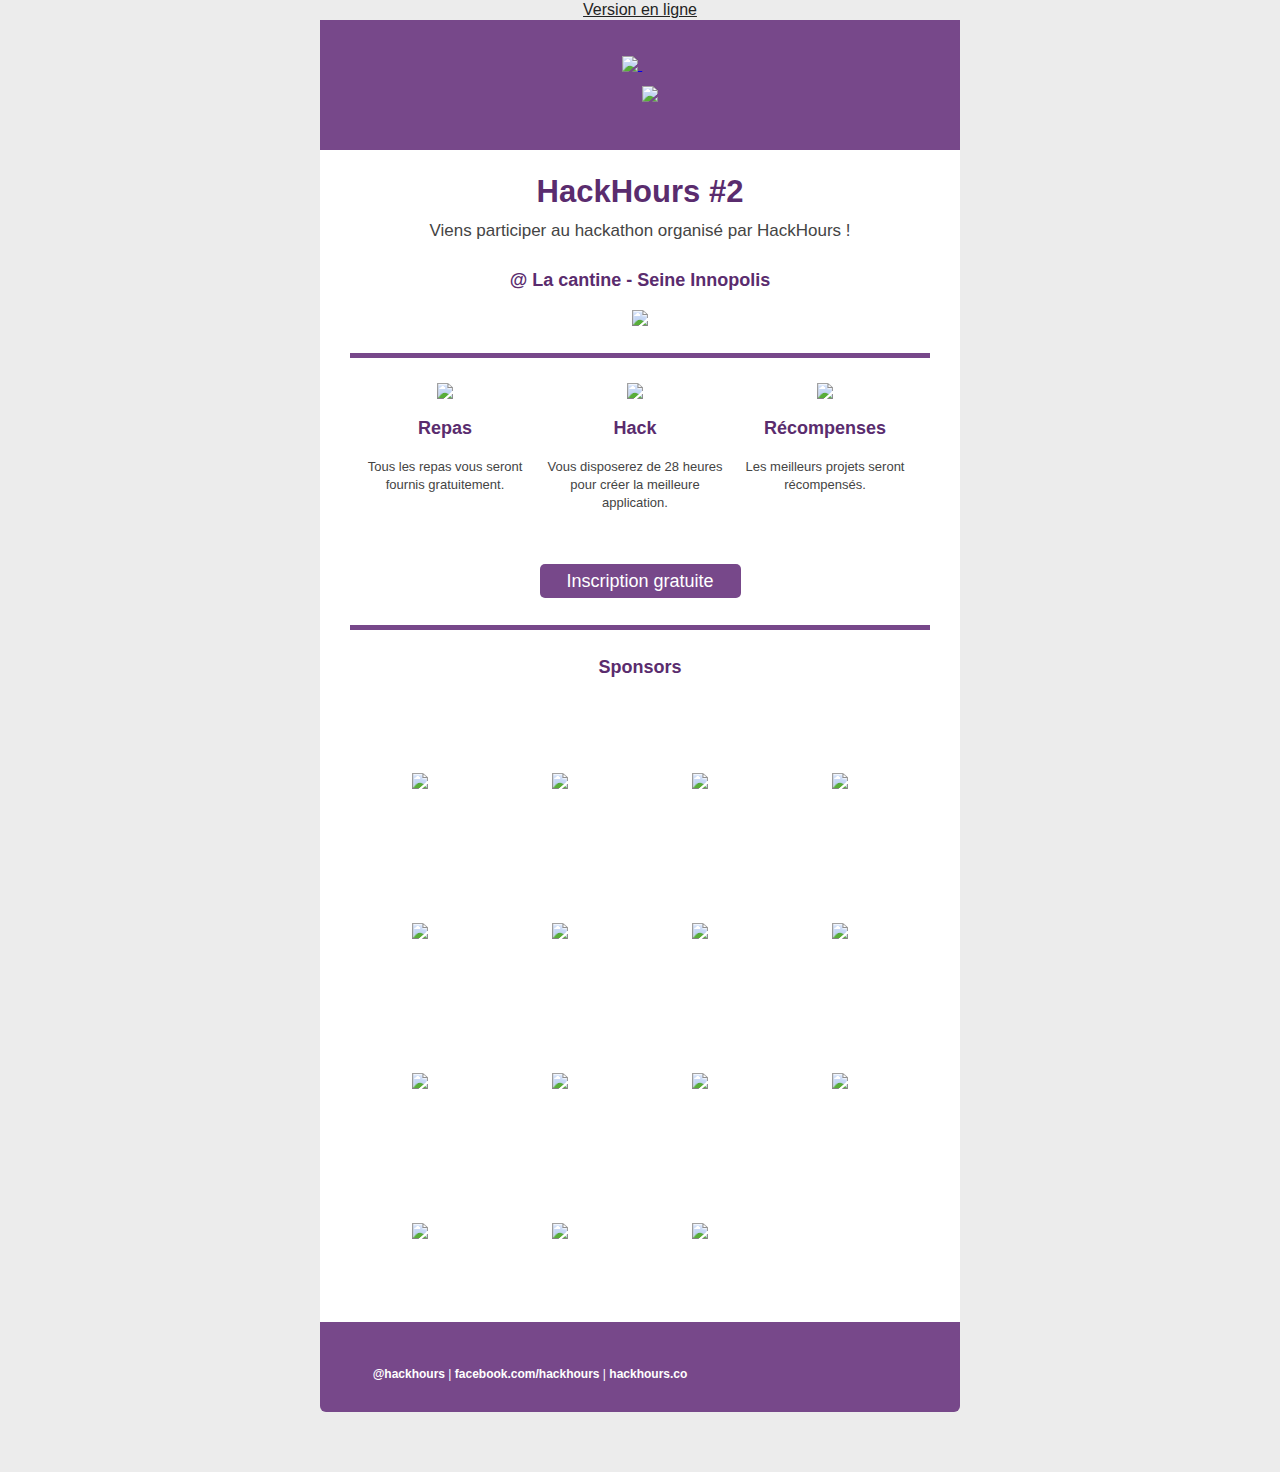
==== mailing-hackhours2.html @ 1ff09f8b "Merge branch 'master' of github.com:hackhours/hackhours.github.io" ====
<!DOCTYPE HTML PUBLIC "-//W3C//DTD XHTML 1.0 Transitional //EN" "http://www.w3.org/TR/xhtml1/DTD/xhtml1-transitional.dtd"><html>
<head><title>HackHours mailing </title><meta content="text/html; charset=utf-8" http-equiv="Content-Type"><meta content="width=320, target-densitydpi=device-dpi" name="viewport">
    <style type="text/css">
            /* Mobile-specific Styles */
        @media only screen and (max-width: 660px) {
            table[class=w0], td[class=w0] { width: 0 !important; }
            table[class=w10], td[class=w10], img[class=w10] { width:10px !important; }
            table[class=w15], td[class=w15], img[class=w15] { width:5px !important; }
            table[class=w30], td[class=w30], img[class=w30] { width:10px !important; }
            table[class=w60], td[class=w60], img[class=w60] { width:10px !important; }
            table[class=w125], td[class=w125], img[class=w125] { width:80px !important; }
            table[class=w130], td[class=w130], img[class=w130] { width:55px !important; }
            table[class=w140], td[class=w140], img[class=w140] { width:90px !important; }
            table[class=w160], td[class=w160], img[class=w160] { width:180px !important; }
            table[class=w170], td[class=w170], img[class=w170] { width:100px !important; }
            table[class=w180], td[class=w180], img[class=w180] { width:80px !important; }
            table[class=w195], td[class=w195], img[class=w195] { width:80px !important; }
            table[class=w220], td[class=w220], img[class=w220] { width:80px !important; }
            table[class=w240], td[class=w240], img[class=w240] { width:180px !important; }
            table[class=w255], td[class=w255], img[class=w255] { width:185px !important; }
            table[class=w275], td[class=w275], img[class=w275] { width:135px !important; }
            table[class=w280], td[class=w280], img[class=w280] { width:135px !important; }
            table[class=w300], td[class=w300], img[class=w300] { width:140px !important; }
            table[class=w325], td[class=w325], img[class=w325] { width:95px !important; }
            table[class=w360], td[class=w360], img[class=w360] { width:140px !important; }
            table[class=w410], td[class=w410], img[class=w410] { width:180px !important; }
            table[class=w470], td[class=w470], img[class=w470] { width:200px !important; }
            table[class=w580], td[class=w580], img[class=w580] { width:280px !important; }
            table[class=w640], td[class=w640], img[class=w640] { width:300px !important; }
            table[class*=hide], td[class*=hide], img[class*=hide], p[class*=hide], span[class*=hide] { display:none !important; }
            table[class=h0], td[class=h0] { height: 0 !important; }
            p[class=footer-content-left] { text-align: center !important; }
            #headline p { font-size: 30px !important; }
            .article-content, #left-sidebar{ -webkit-text-size-adjust: 90% !important; -ms-text-size-adjust: 90% !important; }
            .header-content, .footer-content-left {-webkit-text-size-adjust: 80% !important; -ms-text-size-adjust: 80% !important;}
            img { height: auto; line-height: 100%;}
        }
            /* Client-specific Styles */
        #outlook a { padding: 0; }	/* Force Outlook to provide a "view in browser" button. */
        body { width: 100% !important; }
        .ReadMsgBody { width: 100%; }
        .ExternalClass { width: 100%; display:block !important; } /* Force Hotmail to display emails at full width */
            /* Reset Styles */
            /* Add 100px so mobile switch bar doesn't cover street address. */
        body { background-color: #ececec; margin: 0; padding: 0; }
        img { outline: none; text-decoration: none; display: block;}
        br, strong br, b br, em br, i br { line-height:100%; }
        h1, h2, h3, h4, h5, h6 { line-height: 100% !important; -webkit-font-smoothing: antialiased; }
        h1 a, h2 a, h3 a, h4 a, h5 a, h6 a { color: blue !important; }
        h1 a:active, h2 a:active,  h3 a:active, h4 a:active, h5 a:active, h6 a:active {	color: red !important; }
            /* Preferably not the same color as the normal header link color.  There is limited support for psuedo classes in email clients, this was added just for good measure. */
        h1 a:visited, h2 a:visited,  h3 a:visited, h4 a:visited, h5 a:visited, h6 a:visited { color: purple !important; }
            /* Preferably not the same color as the normal header link color. There is limited support for psuedo classes in email clients, this was added just for good measure. */
        table td, table tr { border-collapse: collapse; }
        .yshortcuts, .yshortcuts a, .yshortcuts a:link,.yshortcuts a:visited, .yshortcuts a:hover, .yshortcuts a span {
            color: black; text-decoration: none !important; border-bottom: none !important; background: none !important;
        }	/* Body text color for the New Yahoo.  This example sets the font of Yahoo's Shortcuts to black. */
            /* This most probably won't work in all email clients. Don't include code blocks in email. */
        code {
            white-space: normal;
            word-break: break-all;
        }
        #background-table { background-color: #ececec; }
            /* Webkit Elements */
        #top-bar { border-radius:6px 6px 0px 0px; -moz-border-radius: 6px 6px 0px 0px; -webkit-border-radius:6px 6px 0px 0px; -webkit-font-smoothing: antialiased; background-color: #77488A; color: #5A2C6E; }
        #top-bar a { font-weight: bold; color: #5A2C6E; text-decoration: none;}
        #footer { border-radius:0px 0px 6px 6px; -moz-border-radius: 0px 0px 6px 6px; -webkit-border-radius:0px 0px 6px 6px; -webkit-font-smoothing: antialiased; }
            /* Fonts and Content */
        body, td { font-family: 'Helvetica Neue', Arial, Helvetica, Geneva, sans-serif; }
        .header-content, .footer-content-left, .footer-content-right { -webkit-text-size-adjust: none; -ms-text-size-adjust: none; }
            /* Prevent Webkit and Windows Mobile platforms from changing default font sizes on header and footer. */
        .header-content { font-size: 12px; color: #5A2C6E; }
        .header-content a { font-weight: bold; color: #5A2C6E; text-decoration: none; }
        #headline p { color: #FFFFFF; font-family: 'Helvetica Neue', Arial, Helvetica, Geneva, sans-serif; font-size: 36px; text-align: center; margin-top:0px; margin-bottom:30px; }
        #headline p a { color: #FFFFFF; text-decoration: none; }
        .article-title { font-size: 18px; line-height:24px; color: #5A2C6E; font-weight:bold; margin-top:0px; margin-bottom:18px; font-family: 'Helvetica Neue', Arial, Helvetica, Geneva, sans-serif; }
        .article-title a { color: #5A2C6E; text-decoration: none; }
        .article-title.with-meta {margin-bottom: 0;}
        .article-meta { font-size: 13px; line-height: 20px; color: #ccc; font-weight: bold; margin-top: 0;}
        .article-content { font-size: 13px; line-height: 18px; color: #444444; margin-top: 0px; margin-bottom: 18px; font-family: 'Helvetica Neue', Arial, Helvetica, Geneva, sans-serif; }
        .article-content a { color: #1ABC9C; font-weight:bold; text-decoration:none; }
        .article-content img { max-width: 100% }
        .article-content ol, .article-content ul { margin-top:0px; margin-bottom:18px; margin-left:19px; padding:0; }
        .article-content li { font-size: 13px; line-height: 18px; color: #444444; }
        .article-content li a { color: #1ABC9C; text-decoration:underline; }
        .article-content p {margin-bottom: 15px;}
        .footer-content-left { font-size: 12px; line-height: 15px; color: #FFFFFF; margin-top: 0px; margin-bottom: 15px; }
        .footer-content-left a { color: #FFFFFF; font-weight: bold; text-decoration: none; }
        .footer-content-right { font-size: 11px; line-height: 16px; color: #FFFFFF; margin-top: 0px; margin-bottom: 15px; }
        .footer-content-right a { color: #FFFFFF; font-weight: bold; text-decoration: none; }
        #footer { background-color: #77488A; color: #FFFFFF; }
        #footer a { color: #FFFFFF; text-decoration: none; font-weight: bold; }
        #permission-reminder { white-space: normal; }
        #street-address { color: #FFFFFF; white-space: normal; }
    </style>
    <!--[if gte mso 9]>
    <style _tmplitem="314" >
        .article-content ol, .article-content ul {
            margin: 0 0 0 24px;
            padding: 0;
            list-style-position: inside;
        }
    </style>
    <![endif]--></head>

<body><table width="100%" cellspacing="0" cellpadding="0" border="0" id="background-table">
<tbody><tr>
<td bgcolor="#ececec" align="center">
<table width="640" cellspacing="0" cellpadding="0" border="0" style="margin:0 10px;" class="w640">
<tbody><tr><td width="640" height="20" class="w640" align="center">
    <a style="color: #242424;" href="http://hackhours.co/mailing-hackhours2.html">Version en ligne</a>
</td></tr>


<tr>
    <td width="640" bgcolor="#77488A" align="center" class="w640" id="header">
        <div align="center" style="text-align: center">
            <br>
            <br>
            <a href="http://hackhours.co">
                <img width="437" border="0" align="top" style="display: inline" class="w640" src="http://s3.amazonaws.com/hackhours/logo_white%40medium.png" editable="true" label="Header Image" id="customHeaderImage">
            </a>
            <img width="200" border="0" align="top" style="display: inline; margin:30px 0px;" class="w320" src="http://s3.amazonaws.com/hackhours/laphoto%40medium.png" editable="true" label="Header Image" id="customHeaderImage">
        </div>
        <br>


    </td>
</tr>

<tr><td width="640" height="30" bgcolor="#ffffff" class="w640"></td></tr>
<tr id="simple-content-row"><td width="640" bgcolor="#ffffff" class="w640">
<table width="640" cellspacing="0" cellpadding="0" border="0" class="w640">
<tbody><tr>
<td width="30" class="w30"></td>
<td width="580" class="w580">
<repeater>

    <layout label="Text only">
        <table width="580" cellspacing="0" cellpadding="0" border="0" class="w580">
            <tbody><tr>
                <td width="580" class="w580">
                    <p align="center" class="article-title" style="font-size:31px; line-height:24px; color: #5A2C6E; font-weight:bold; margin-top:0px; margin-bottom:18px; font-family: 'Helvetica Neue', Arial, Helvetica, Geneva, sans-serif;"><singleline label="Title">HackHours #2</singleline></p>
                    <div align="center" class="article-content" style="font-size: 17px">
                        <multiline label="Description">Viens participer au hackathon organisé par HackHours !</multiline>
                    </div>
                </td>
            </tr>
            <tr><td width="580" height="10" class="w580"></td></tr>
            </tbody></table>
    </layout>


    <layout label="Text with full-width image">
        <table width="580" cellspacing="0" cellpadding="0" border="0" class="w580">
            <tbody><tr>
                <td width="580" class="w580">
                    <p align="center" class="article-title" style="line-height:24px; color: #5A2C6E; font-weight:bold; margin-top:0px; margin-bottom:18px; font-family: 'Helvetica Neue', Arial, Helvetica, Geneva, sans-serif;"><a style="color: #5A2C6E;text-decoration: none;" href="https://www.google.fr/maps/preview#!q=Seine+Innopolis%2C+Rue+de+la+R%C3%A9publique%2C+Le+Petit-Quevilly&data=!4m15!2m14!1m13!1s0x47e0de1bac59fe27%3A0xd0072d75c26151fa!3m8!1m3!1d5110632!2d3.9355466!3d46.6694491!3m2!1i1440!2i700!4f13.1!4m2!3d49.428556!4d1.066036" label="Title">@ La cantine - Seine Innopolis</a></p>
                </td>
            </tr>
            <tr>
                <td width="580" class="w580" align="center">
                    <a href="https://www.google.fr/maps/preview#!q=Seine+Innopolis%2C+Rue+de+la+R%C3%A9publique%2C+Le+Petit-Quevilly&data=!4m15!2m14!1m13!1s0x47e0de1bac59fe27%3A0xd0072d75c26151fa!3m8!1m3!1d5110632!2d3.9355466!3d46.6694491!3m2!1i1440!2i700!4f13.1!4m2!3d49.428556!4d1.066036"><img width="437" border="0" align="top" style="display: inline" class="w640" src="http://s3.amazonaws.com/hackhours/seine-innopolis.jpg" editable="true" label="Header Image" id="customHeaderImage"></a>

                </td>
            </tr>
            <tr>
                <td width="580" height="25" class="w580"></td>
            </tr>
            <tr>
                <td width="580" height="5" class="w580" style="background-color: rgb(119, 72, 138);"></td>
            </tr>
            <tr>
                <td width="580" height="25" class="w580"></td>
            </tr>

            </tbody></table>
    </layout>


    <layout label="Text with right-aligned image">
        <table width="580" cellspacing="0" cellpadding="0" border="0" class="w580">
            <tbody><tr>
                <td>
                    <table align="left" width="190" cellspacing="0" cellpadding="0" border="0" class="w180">
                        <tbody>
                        <tr>
                            <td align="center">
                                <img height="100" border="0" align="top" style="display: inline" src="http://s3.amazonaws.com/hackhours/food.png" editable="true" label="Header Image" id="customHeaderImage">

                                <p align="center" style="padding: 15px 0 0 0; line-height:24px; color: #5A2C6E; font-weight:bold; margin-top:0px; margin-bottom:18px; font-family: 'Helvetica Neue', Arial, Helvetica, Geneva, sans-serif;" class="article-title"><singleline label="Title">Repas </singleline></p>

                                <div align="center" class="article-content">
                                    <multiline label="Description">Tous les repas vous seront fournis gratuitement.</multiline>
                                </div>

                            </td>
                        </tr>
                        </tbody>
                    </table>

                    <table align="left" width="190" cellspacing="0" cellpadding="0" border="0" class="w180">
                        <tbody>
                        <tr>
                            <td align="center">
                                <img height="100" border="0" align="top" style="display: inline" src="http://s3.amazonaws.com/hackhours/hack.png" editable="true" label="Header Image" id="customHeaderImage">

                                <p align="center" style="padding: 15px 0 0 0; line-height:24px; color: #5A2C6E; font-weight:bold; margin-top:0px; margin-bottom:18px; font-family: 'Helvetica Neue', Arial, Helvetica, Geneva, sans-serif;" class="article-title"><singleline label="Title">Hack </singleline></p>

                                <div align="center" class="article-content">
                                    <multiline label="Description">Vous disposerez de 28 heures pour créer la meilleure application.</multiline>
                                </div>

                            </td>
                        </tr>
                        </tbody>
                    </table>

                    <table align="left" width="190" cellspacing="0" cellpadding="0" border="0" class="w180">
                        <tbody>
                        <tr>
                            <td align="center">
                                <img height="100" border="0" align="top" style="display: inline" src="http://s3.amazonaws.com/hackhours/winner.png" editable="true" label="Header Image" id="customHeaderImage">

                                <p align="center" style="padding: 15px 0 0 0; line-height:24px; color: #5A2C6E; font-weight:bold; margin-top:0px; margin-bottom:18px; font-family: 'Helvetica Neue', Arial, Helvetica, Geneva, sans-serif;" class="article-title"><singleline label="Title">Récompenses </singleline></p>

                                <div align="center" class="article-content">
                                    <multiline label="Description">Les meilleurs projets seront récompensés.</multiline>
                                </div>

                            </td>
                        </tr>

                        </tbody>
                    </table>


                </td>



            </tr>
            <tr height="70">
                <td width="580" class="w580" align="center" valign="bottom">
                    <table>
                        <tbody>

                        <tr>
                            <td width="165" class="w140" valign="middle" height="32" align="center" style=" background-color:#77488A;  border-radius:5px; background-clip: padding-box;font-size:18px; text-align:center;  color:#ffffff; font-weight: normal; padding-left:18px; padding-right:18px; " title="mainColor">

                                            <span style="color: #ffffff; font-weight: normal;">
                                              <a style="text-decoration: none; color: #ffffff; font-weight: normal;" href="https://hackhours2.eventbrite.fr">
                                                  Inscription gratuite
                                              </a>
                                            </span>
                            </td>
                        </tr>

                        </tbody>
                    </table>

                </td>
            </tr>
            <tr>
                <td width="580" height="25" class="w580"></td>
            </tr>
            <tr>
                <td width="580" height="5" class="w580" style="background-color: rgb(119, 72, 138);"></td>
            </tr>
            <tr>
                <td width="580" height="25" class="w580"></td>
            </tr>
            </tbody>
        </table>
    </layout>


    <layout label="Text with left-aligned image">
        <table width="580" cellspacing="0" cellpadding="0" border="0" class="w580">
            <tbody><tr>
                <td width="580" class="w580">
                    <p align="center" class="article-title" style="line-height:24px; color: #5A2C6E; font-weight:bold; margin-top:0px; margin-bottom:18px; font-family: 'Helvetica Neue', Arial, Helvetica, Geneva, sans-serif;"><singleline label="Title">Sponsors</singleline></p>


                </td>
            </tr>
            <tr><td width="580" height="10" class="w580"></td></tr>
            </tbody></table>









    </layout>







</repeater>

<table height="150" align="left" width="140" cellspacing="0" cellpadding="0" border="0" class="w180">
    <tbody>
    <tr>
        <td align="center">
            <img width="130" border="0" align="top" style="display: inline" src="http://s3.amazonaws.com/hackhours/esigelec.png" editable="true" label="Header Image" id="customHeaderImage">


        </td>
    </tr>
    </tbody>
</table>

<table height="150" align="left" width="140" cellspacing="0" cellpadding="0" border="0" class="w180">
    <tbody>
    <tr>
        <td align="center">
            <img width="130" border="0" align="top" style="display: inline" src="http://s3.amazonaws.com/hackhours/irseem.png" editable="true" label="Header Image" id="customHeaderImage">


        </td>
    </tr>
    </tbody>
</table>

<table height="150" align="left" width="140" cellspacing="0" cellpadding="0" border="0" class="w180">
    <tbody>
    <tr>
        <td align="center">
            <img width="130" border="0" align="top" style="display: inline" src="http://s3.amazonaws.com/hackhours/mailjet.png" editable="true" label="Header Image" id="customHeaderImage">


        </td>
    </tr>
    </tbody>
</table>

<table height="150" align="left" width="140" cellspacing="0" cellpadding="0" border="0" class="w180">
    <tbody>
    <tr>
        <td align="center">
            <img width="80" border="0" align="top" style="display: inline" src="http://s3.amazonaws.com/hackhours/bunkr.png" editable="true" label="Header Image" id="customHeaderImage">


        </td>
    </tr>
    </tbody>
</table>







<table height="150" align="left" width="140" cellspacing="0" cellpadding="0" border="0" class="w180">
    <tbody>
    <tr>
        <td align="center">
            <img width="130" border="0" align="top" style="display: inline" src="http://s3.amazonaws.com/hackhours/cominfluence.png" editable="true" label="Header Image" id="customHeaderImage">


        </td>
    </tr>
    </tbody>
</table>

<table height="150" align="left" width="140" cellspacing="0" cellpadding="0" border="0" class="w180">
    <tbody>
    <tr>
        <td align="center">
            <img width="130" border="0" align="top" style="display: inline" src="http://s3.amazonaws.com/hackhours/innovme.png" editable="true" label="Header Image" id="customHeaderImage">


        </td>
    </tr>
    </tbody>
</table>

<table height="150" align="left" width="140" cellspacing="0" cellpadding="0" border="0" class="w180">
    <tbody>
    <tr>
        <td align="center">
            <img width="130" border="0" align="top" style="display: inline" src="http://s3.amazonaws.com/hackhours/seinari.png" editable="true" label="Header Image" id="customHeaderImage">


        </td>
    </tr>
    </tbody>
</table>




<table height="150" align="left" width="140" cellspacing="0" cellpadding="0" border="0" class="w180">
    <tbody>
    <tr>
        <td align="center">
            <img width="130" border="0" align="top" style="display: inline" src="http://s3.amazonaws.com/hackhours/nwx.png" editable="true" label="Header Image" id="customHeaderImage">


        </td>
    </tr>
    </tbody>
</table>

<table height="150" align="left" width="140" cellspacing="0" cellpadding="0" border="0" class="w180">
    <tbody>
    <tr>
        <td align="center">
            <img width="130" border="0" align="top" style="display: inline" src="http://s3.amazonaws.com/hackhours/openinnov.png" editable="true" label="Header Image" id="customHeaderImage">


        </td>
    </tr>
    </tbody>
</table>

<table height="150" align="left" width="140" cellspacing="0" cellpadding="0" border="0" class="w180">
    <tbody>
    <tr>
        <td align="center">
            <img width="130" border="0" align="top" style="display: inline" src="http://s3.amazonaws.com/hackhours/github.png" editable="true" label="Header Image" id="customHeaderImage">


        </td>
    </tr>
    </tbody>
</table>

<table height="150" align="left" width="140" cellspacing="0" cellpadding="0" border="0" class="w180">
    <tbody>
    <tr>
        <td align="center">
            <img width="130" border="0" align="top" style="display: inline" src="http://s3.amazonaws.com/hackhours/openinnov1.png" editable="true" label="Header Image" id="customHeaderImage">


        </td>
    </tr>
    </tbody>
</table>




<table height="150" align="left" width="140" cellspacing="0" cellpadding="0" border="0" class="w180">
    <tbody>
    <tr>
        <td align="center">
            <img width="130" border="0" align="top" style="display: inline" src="http://s3.amazonaws.com/hackhours/pizzasprint.png" editable="true" label="Header Image" id="customHeaderImage">


        </td>
    </tr>
    </tbody>
</table>

<table height="150" align="left" width="140" cellspacing="0" cellpadding="0" border="0" class="w180">
    <tbody>
    <tr>
        <td align="center">
            <img width="130" border="0" align="top" style="display: inline" src="http://s3.amazonaws.com/hackhours/hn.png" editable="true" label="Header Image" id="customHeaderImage">


        </td>
    </tr>
    </tbody>
</table>

<table height="150" align="left" width="140" cellspacing="0" cellpadding="0" border="0" class="w180">
    <tbody>
    <tr>
        <td align="center">
            <img width="130" border="0" align="top" style="display: inline" src="http://s3.amazonaws.com/hackhours/silicon.png" editable="true" label="Header Image" id="customHeaderImage">


        </td>
    </tr>
    </tbody>
</table>

<table height="150" align="left" width="140" cellspacing="0" cellpadding="0" border="0" class="w180">
    <tbody>
    <tr>
        <td align="center">
            <img width="130" border="0" align="top" style="display: inline" src="http://s3.amazonaws.com/hackhours/lacrea.png" editable="true" label="Header Image" id="customHeaderImage">


        </td>
    </tr>
    </tbody>
</table>
</td>
<td width="30" class="w30"></td>
</tr>
</tbody></table>
</td></tr>
<tr><td width="640" height="15" bgcolor="#ffffff" class="w640"></td></tr>

<tr>
    <td width="640" class="w640">
        <table width="640" cellspacing="0" cellpadding="0" border="0" bgcolor="#77488A" class="w640" id="footer">
            <tbody><tr><td width="30" class="w30"></td><td width="360" height="30" class="w580 h0"></td><td width="60" class="w0"></td><td width="160" class="w0"></td><td width="30" class="w30"></td></tr>
            <tr>
                <td width="30" class="w30"></td>
                <td width="360" valign="top" class="w580">
                    <span class="hide"><p align="left" class="footer-content-left" id="permission-reminder"></p></span>
                    <p style="color: #FFFFFF;" align="center" class="footer-content-left"><multiline lang="en"><a style="color: #FFFFFF; text-decoration: none; font-weight: bold;" href="https://twitter.com/hackhours">@hackhours</a> | <a style="color: #FFFFFF; text-decoration: none; font-weight: bold;" href="https://facebook.com/hackhours">facebook.com/hackhours</a> | <a style="color: #FFFFFF; text-decoration: none; font-weight: bold;" href="http://hackhours.co">hackhours.co</a></multiline></p>
                </td>
                <td width="60" class="hide w0"></td>
                <td width="160" valign="top" class="hide w0">
                    <p align="right" class="footer-content-right" id="street-address"></p>
                </td>
                <td width="30" class="w30"></td>
            </tr>
            <tr><td width="30" class="w30"></td><td width="360" height="15" class="w580 h0"></td><td width="60" class="w0"></td><td width="160" class="w0"></td><td width="30" class="w30"></td></tr>
            </tbody></table>
    </td>
</tr>
<tr><td width="640" height="60" class="w640"></td></tr>
</tbody></table>
</td>
</tr>
</tbody></table>
</body></html>
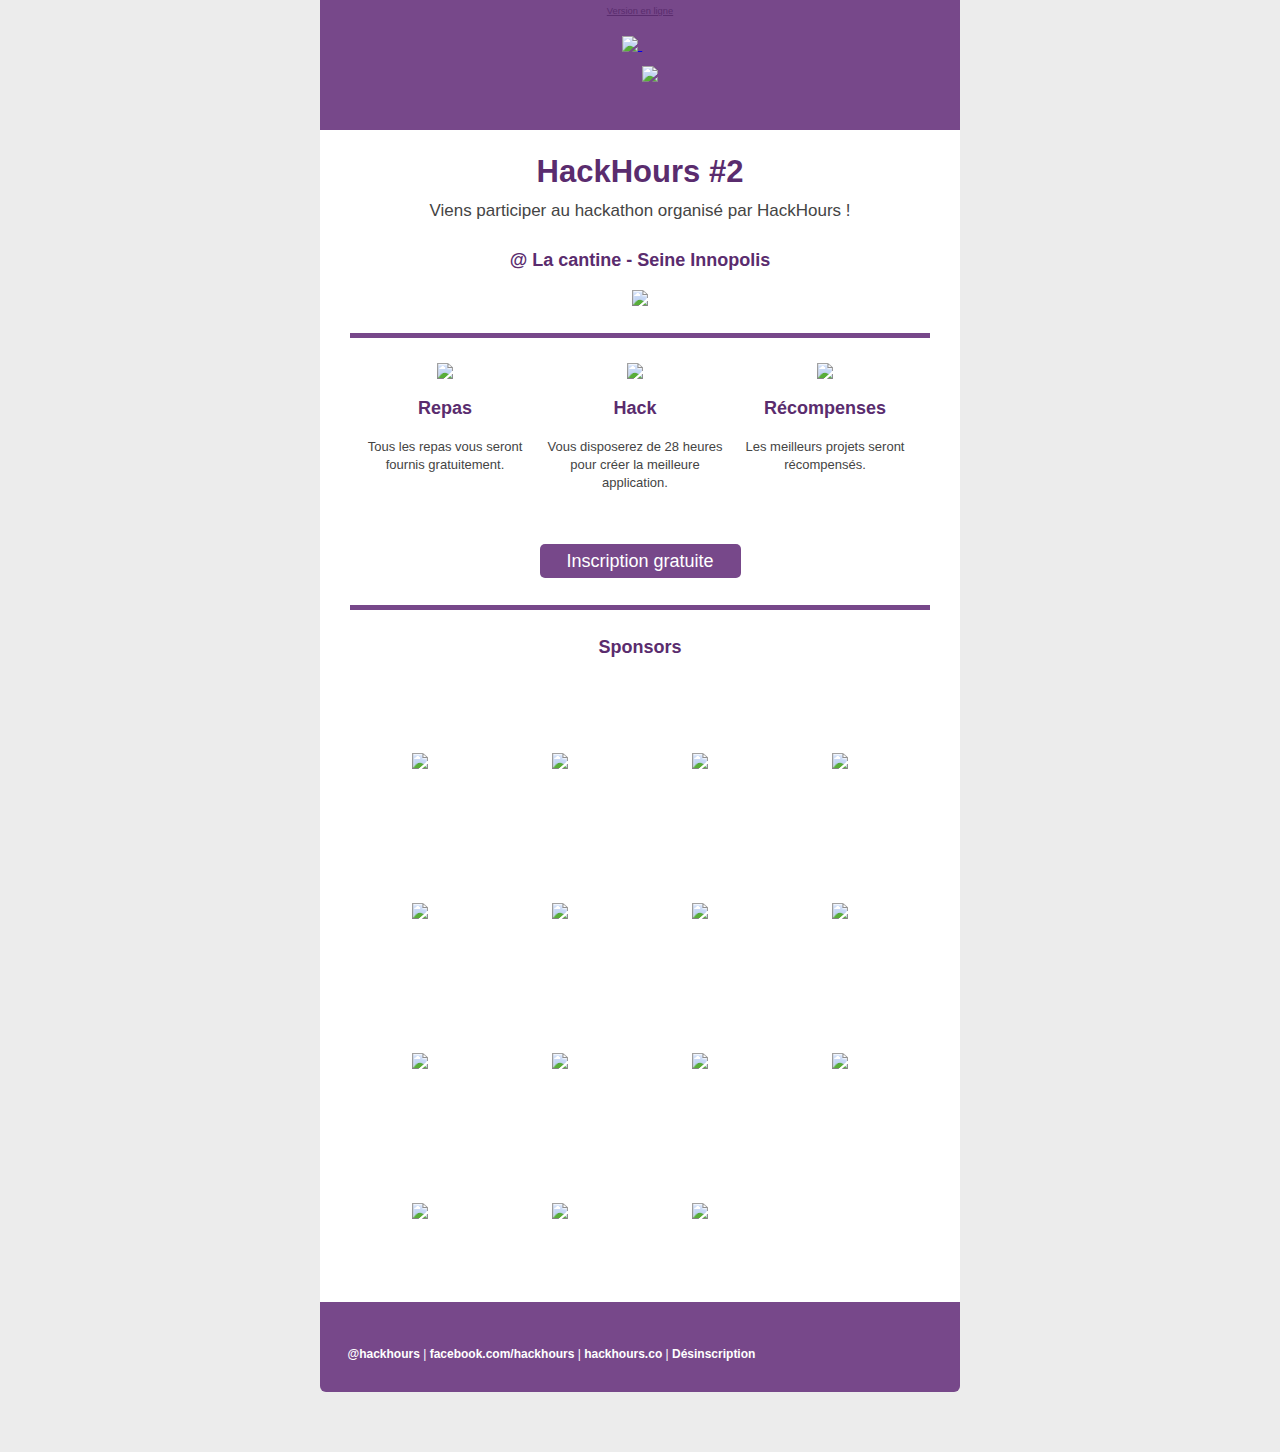
==== commit f772928b: "Updating mail view" ====
--- a/mailing-hackhours2.html
+++ b/mailing-hackhours2.html
@@ -36,7 +36,7 @@
             img { height: auto; line-height: 100%;}
         }
             /* Client-specific Styles */
-        #outlook a { padding: 0; }	/* Force Outlook to provide a "view in browser" button. */
+        #outlook a { padding: 0; }  /* Force Outlook to provide a "view in browser" button. */
         body { width: 100% !important; }
         .ReadMsgBody { width: 100%; }
         .ExternalClass { width: 100%; display:block !important; } /* Force Hotmail to display emails at full width */
@@ -47,14 +47,14 @@
         br, strong br, b br, em br, i br { line-height:100%; }
         h1, h2, h3, h4, h5, h6 { line-height: 100% !important; -webkit-font-smoothing: antialiased; }
         h1 a, h2 a, h3 a, h4 a, h5 a, h6 a { color: blue !important; }
-        h1 a:active, h2 a:active,  h3 a:active, h4 a:active, h5 a:active, h6 a:active {	color: red !important; }
+        h1 a:active, h2 a:active,  h3 a:active, h4 a:active, h5 a:active, h6 a:active { color: red !important; }
             /* Preferably not the same color as the normal header link color.  There is limited support for psuedo classes in email clients, this was added just for good measure. */
         h1 a:visited, h2 a:visited,  h3 a:visited, h4 a:visited, h5 a:visited, h6 a:visited { color: purple !important; }
             /* Preferably not the same color as the normal header link color. There is limited support for psuedo classes in email clients, this was added just for good measure. */
         table td, table tr { border-collapse: collapse; }
         .yshortcuts, .yshortcuts a, .yshortcuts a:link,.yshortcuts a:visited, .yshortcuts a:hover, .yshortcuts a span {
             color: black; text-decoration: none !important; border-bottom: none !important; background: none !important;
-        }	/* Body text color for the New Yahoo.  This example sets the font of Yahoo's Shortcuts to black. */
+        }   /* Body text color for the New Yahoo.  This example sets the font of Yahoo's Shortcuts to black. */
             /* This most probably won't work in all email clients. Don't include code blocks in email. */
         code {
             white-space: normal;
@@ -107,16 +107,14 @@
 <tbody><tr>
 <td bgcolor="#ececec" align="center">
 <table width="640" cellspacing="0" cellpadding="0" border="0" style="margin:0 10px;" class="w640">
-<tbody><tr><td width="640" height="20" class="w640" align="center">
-    <a style="color: #242424;" href="http://hackhours.co/mailing-hackhours2.html">Version en ligne</a>
-</td></tr>
-
-
+<tbody>
 <tr>
     <td width="640" bgcolor="#77488A" align="center" class="w640" id="header">
         <div align="center" style="text-align: center">
-            <br>
-            <br>
+          
+          <a style="color: #5A2C6E; font-size:7pt; margin-top:5px; " href="http://hackhours.co/mailing-hackhours2.html">Version en ligne</a>
+          <br/>
+          <br/>
             <a href="http://hackhours.co">
                 <img width="437" border="0" align="top" style="display: inline" class="w640" src="http://s3.amazonaws.com/hackhours/logo_white%40medium.png" editable="true" label="Header Image" id="customHeaderImage">
             </a>
@@ -136,166 +134,166 @@
 <td width="580" class="w580">
 <repeater>
 
-    <layout label="Text only">
-        <table width="580" cellspacing="0" cellpadding="0" border="0" class="w580">
-            <tbody><tr>
-                <td width="580" class="w580">
-                    <p align="center" class="article-title" style="font-size:31px; line-height:24px; color: #5A2C6E; font-weight:bold; margin-top:0px; margin-bottom:18px; font-family: 'Helvetica Neue', Arial, Helvetica, Geneva, sans-serif;"><singleline label="Title">HackHours #2</singleline></p>
-                    <div align="center" class="article-content" style="font-size: 17px">
-                        <multiline label="Description">Viens participer au hackathon organisé par HackHours !</multiline>
-                    </div>
-                </td>
-            </tr>
-            <tr><td width="580" height="10" class="w580"></td></tr>
-            </tbody></table>
-    </layout>
-
-
-    <layout label="Text with full-width image">
-        <table width="580" cellspacing="0" cellpadding="0" border="0" class="w580">
-            <tbody><tr>
-                <td width="580" class="w580">
-                    <p align="center" class="article-title" style="line-height:24px; color: #5A2C6E; font-weight:bold; margin-top:0px; margin-bottom:18px; font-family: 'Helvetica Neue', Arial, Helvetica, Geneva, sans-serif;"><a style="color: #5A2C6E;text-decoration: none;" href="https://www.google.fr/maps/preview#!q=Seine+Innopolis%2C+Rue+de+la+R%C3%A9publique%2C+Le+Petit-Quevilly&data=!4m15!2m14!1m13!1s0x47e0de1bac59fe27%3A0xd0072d75c26151fa!3m8!1m3!1d5110632!2d3.9355466!3d46.6694491!3m2!1i1440!2i700!4f13.1!4m2!3d49.428556!4d1.066036" label="Title">@ La cantine - Seine Innopolis</a></p>
-                </td>
-            </tr>
-            <tr>
-                <td width="580" class="w580" align="center">
-                    <a href="https://www.google.fr/maps/preview#!q=Seine+Innopolis%2C+Rue+de+la+R%C3%A9publique%2C+Le+Petit-Quevilly&data=!4m15!2m14!1m13!1s0x47e0de1bac59fe27%3A0xd0072d75c26151fa!3m8!1m3!1d5110632!2d3.9355466!3d46.6694491!3m2!1i1440!2i700!4f13.1!4m2!3d49.428556!4d1.066036"><img width="437" border="0" align="top" style="display: inline" class="w640" src="http://s3.amazonaws.com/hackhours/seine-innopolis.jpg" editable="true" label="Header Image" id="customHeaderImage"></a>
-
-                </td>
-            </tr>
-            <tr>
-                <td width="580" height="25" class="w580"></td>
-            </tr>
-            <tr>
-                <td width="580" height="5" class="w580" style="background-color: rgb(119, 72, 138);"></td>
-            </tr>
-            <tr>
-                <td width="580" height="25" class="w580"></td>
-            </tr>
-
-            </tbody></table>
-    </layout>
-
-
-    <layout label="Text with right-aligned image">
-        <table width="580" cellspacing="0" cellpadding="0" border="0" class="w580">
-            <tbody><tr>
-                <td>
-                    <table align="left" width="190" cellspacing="0" cellpadding="0" border="0" class="w180">
-                        <tbody>
-                        <tr>
-                            <td align="center">
-                                <img height="100" border="0" align="top" style="display: inline" src="http://s3.amazonaws.com/hackhours/food.png" editable="true" label="Header Image" id="customHeaderImage">
-
-                                <p align="center" style="padding: 15px 0 0 0; line-height:24px; color: #5A2C6E; font-weight:bold; margin-top:0px; margin-bottom:18px; font-family: 'Helvetica Neue', Arial, Helvetica, Geneva, sans-serif;" class="article-title"><singleline label="Title">Repas </singleline></p>
-
-                                <div align="center" class="article-content">
-                                    <multiline label="Description">Tous les repas vous seront fournis gratuitement.</multiline>
-                                </div>
-
-                            </td>
-                        </tr>
-                        </tbody>
-                    </table>
-
-                    <table align="left" width="190" cellspacing="0" cellpadding="0" border="0" class="w180">
-                        <tbody>
-                        <tr>
-                            <td align="center">
-                                <img height="100" border="0" align="top" style="display: inline" src="http://s3.amazonaws.com/hackhours/hack.png" editable="true" label="Header Image" id="customHeaderImage">
-
-                                <p align="center" style="padding: 15px 0 0 0; line-height:24px; color: #5A2C6E; font-weight:bold; margin-top:0px; margin-bottom:18px; font-family: 'Helvetica Neue', Arial, Helvetica, Geneva, sans-serif;" class="article-title"><singleline label="Title">Hack </singleline></p>
-
-                                <div align="center" class="article-content">
-                                    <multiline label="Description">Vous disposerez de 28 heures pour créer la meilleure application.</multiline>
-                                </div>
-
-                            </td>
-                        </tr>
-                        </tbody>
-                    </table>
-
-                    <table align="left" width="190" cellspacing="0" cellpadding="0" border="0" class="w180">
-                        <tbody>
-                        <tr>
-                            <td align="center">
-                                <img height="100" border="0" align="top" style="display: inline" src="http://s3.amazonaws.com/hackhours/winner.png" editable="true" label="Header Image" id="customHeaderImage">
-
-                                <p align="center" style="padding: 15px 0 0 0; line-height:24px; color: #5A2C6E; font-weight:bold; margin-top:0px; margin-bottom:18px; font-family: 'Helvetica Neue', Arial, Helvetica, Geneva, sans-serif;" class="article-title"><singleline label="Title">Récompenses </singleline></p>
-
-                                <div align="center" class="article-content">
-                                    <multiline label="Description">Les meilleurs projets seront récompensés.</multiline>
-                                </div>
-
-                            </td>
-                        </tr>
-
-                        </tbody>
-                    </table>
-
-
-                </td>
-
-
-
-            </tr>
-            <tr height="70">
-                <td width="580" class="w580" align="center" valign="bottom">
-                    <table>
-                        <tbody>
-
-                        <tr>
-                            <td width="165" class="w140" valign="middle" height="32" align="center" style=" background-color:#77488A;  border-radius:5px; background-clip: padding-box;font-size:18px; text-align:center;  color:#ffffff; font-weight: normal; padding-left:18px; padding-right:18px; " title="mainColor">
+<layout label="Text only">
+    <table width="580" cellspacing="0" cellpadding="0" border="0" class="w580">
+        <tbody><tr>
+            <td width="580" class="w580">
+                <p align="center" class="article-title" style="font-size:31px; line-height:24px; color: #5A2C6E; font-weight:bold; margin-top:0px; margin-bottom:18px; font-family: 'Helvetica Neue', Arial, Helvetica, Geneva, sans-serif;"><singleline label="Title">HackHours #2</singleline></p>
+                <div align="center" class="article-content" style="font-size: 17px">
+                    <multiline label="Description">Viens participer au hackathon organisé par HackHours !</multiline>
+                </div>
+            </td>
+        </tr>
+        <tr><td width="580" height="10" class="w580"></td></tr>
+        </tbody></table>
+</layout>
+
+
+<layout label="Text with full-width image">
+    <table width="580" cellspacing="0" cellpadding="0" border="0" class="w580">
+        <tbody><tr>
+            <td width="580" class="w580">
+                <p align="center" class="article-title" style="line-height:24px; color: #5A2C6E; font-weight:bold; margin-top:0px; margin-bottom:18px; font-family: 'Helvetica Neue', Arial, Helvetica, Geneva, sans-serif;"><a style="color: #5A2C6E;text-decoration: none;" href="https://www.google.fr/maps/preview#!q=Seine+Innopolis%2C+Rue+de+la+R%C3%A9publique%2C+Le+Petit-Quevilly&data=!4m15!2m14!1m13!1s0x47e0de1bac59fe27%3A0xd0072d75c26151fa!3m8!1m3!1d5110632!2d3.9355466!3d46.6694491!3m2!1i1440!2i700!4f13.1!4m2!3d49.428556!4d1.066036" label="Title">@ La cantine - Seine Innopolis</a></p>
+            </td>
+        </tr>
+        <tr>
+            <td width="580" class="w580" align="center">
+                <a href="https://www.google.fr/maps/preview#!q=Seine+Innopolis%2C+Rue+de+la+R%C3%A9publique%2C+Le+Petit-Quevilly&data=!4m15!2m14!1m13!1s0x47e0de1bac59fe27%3A0xd0072d75c26151fa!3m8!1m3!1d5110632!2d3.9355466!3d46.6694491!3m2!1i1440!2i700!4f13.1!4m2!3d49.428556!4d1.066036"><img width="437" border="0" align="top" style="display: inline" class="w640" src="http://s3.amazonaws.com/hackhours/seine-innopolis.jpg" editable="true" label="Header Image" id="customHeaderImage"></a>
+
+            </td>
+        </tr>
+        <tr>
+            <td width="580" height="25" class="w580"></td>
+        </tr>
+        <tr>
+            <td width="580" height="5" class="w580" style="background-color: rgb(119, 72, 138);"></td>
+        </tr>
+        <tr>
+            <td width="580" height="25" class="w580"></td>
+        </tr>
+
+        </tbody></table>
+</layout>
+
+
+<layout label="Text with right-aligned image">
+    <table width="580" cellspacing="0" cellpadding="0" border="0" class="w580">
+        <tbody><tr>
+            <td>
+                <table align="left" width="190" cellspacing="0" cellpadding="0" border="0" class="w180">
+                    <tbody>
+                    <tr>
+                        <td align="center">
+                            <img height="100" border="0" align="top" style="display: inline" src="http://s3.amazonaws.com/hackhours/food.png" editable="true" label="Header Image" id="customHeaderImage">
+
+                            <p align="center" style="padding: 15px 0 0 0; line-height:24px; color: #5A2C6E; font-weight:bold; margin-top:0px; margin-bottom:18px; font-family: 'Helvetica Neue', Arial, Helvetica, Geneva, sans-serif;" class="article-title"><singleline label="Title">Repas </singleline></p>
+
+                            <div align="center" class="article-content">
+                                <multiline label="Description">Tous les repas vous seront fournis gratuitement.</multiline>
+                            </div>
+
+                        </td>
+                    </tr>
+                    </tbody>
+                </table>
+
+                <table align="left" width="190" cellspacing="0" cellpadding="0" border="0" class="w180">
+                    <tbody>
+                    <tr>
+                        <td align="center">
+                            <img height="100" border="0" align="top" style="display: inline" src="http://s3.amazonaws.com/hackhours/hack.png" editable="true" label="Header Image" id="customHeaderImage">
+
+                            <p align="center" style="padding: 15px 0 0 0; line-height:24px; color: #5A2C6E; font-weight:bold; margin-top:0px; margin-bottom:18px; font-family: 'Helvetica Neue', Arial, Helvetica, Geneva, sans-serif;" class="article-title"><singleline label="Title">Hack </singleline></p>
+
+                            <div align="center" class="article-content">
+                                <multiline label="Description">Vous disposerez de 28 heures pour créer la meilleure application.</multiline>
+                            </div>
+
+                        </td>
+                    </tr>
+                    </tbody>
+                </table>
+
+                <table align="left" width="190" cellspacing="0" cellpadding="0" border="0" class="w180">
+                    <tbody>
+                    <tr>
+                        <td align="center">
+                            <img height="100" border="0" align="top" style="display: inline" src="http://s3.amazonaws.com/hackhours/winner.png" editable="true" label="Header Image" id="customHeaderImage">
+
+                            <p align="center" style="padding: 15px 0 0 0; line-height:24px; color: #5A2C6E; font-weight:bold; margin-top:0px; margin-bottom:18px; font-family: 'Helvetica Neue', Arial, Helvetica, Geneva, sans-serif;" class="article-title"><singleline label="Title">Récompenses </singleline></p>
+
+                            <div align="center" class="article-content">
+                                <multiline label="Description">Les meilleurs projets seront récompensés.</multiline>
+                            </div>
+
+                        </td>
+                    </tr>
+
+                    </tbody>
+                </table>
+
+
+            </td>
+
+
+
+        </tr>
+        <tr height="70">
+            <td width="580" class="w580" align="center" valign="bottom">
+                <table>
+                    <tbody>
+
+                    <tr>
+                        <td width="165" class="w140" valign="middle" height="32" align="center" style=" background-color:#77488A;  border-radius:5px; background-clip: padding-box;font-size:18px; text-align:center;  color:#ffffff; font-weight: normal; padding-left:18px; padding-right:18px; " title="mainColor">
 
                                             <span style="color: #ffffff; font-weight: normal;">
                                               <a style="text-decoration: none; color: #ffffff; font-weight: normal;" href="https://hackhours2.eventbrite.fr">
                                                   Inscription gratuite
                                               </a>
                                             </span>
-                            </td>
-                        </tr>
-
-                        </tbody>
-                    </table>
-
-                </td>
-            </tr>
-            <tr>
-                <td width="580" height="25" class="w580"></td>
-            </tr>
-            <tr>
-                <td width="580" height="5" class="w580" style="background-color: rgb(119, 72, 138);"></td>
-            </tr>
-            <tr>
-                <td width="580" height="25" class="w580"></td>
-            </tr>
-            </tbody>
-        </table>
-    </layout>
-
-
-    <layout label="Text with left-aligned image">
-        <table width="580" cellspacing="0" cellpadding="0" border="0" class="w580">
-            <tbody><tr>
-                <td width="580" class="w580">
-                    <p align="center" class="article-title" style="line-height:24px; color: #5A2C6E; font-weight:bold; margin-top:0px; margin-bottom:18px; font-family: 'Helvetica Neue', Arial, Helvetica, Geneva, sans-serif;"><singleline label="Title">Sponsors</singleline></p>
-
-
-                </td>
-            </tr>
-            <tr><td width="580" height="10" class="w580"></td></tr>
-            </tbody></table>
-
-
-
-
-
-
-
-
-
-    </layout>
+                        </td>
+                    </tr>
+
+                    </tbody>
+                </table>
+
+            </td>
+        </tr>
+        <tr>
+            <td width="580" height="25" class="w580"></td>
+        </tr>
+        <tr>
+            <td width="580" height="5" class="w580" style="background-color: rgb(119, 72, 138);"></td>
+        </tr>
+        <tr>
+            <td width="580" height="25" class="w580"></td>
+        </tr>
+        </tbody>
+    </table>
+</layout>
+
+
+<layout label="Text with left-aligned image">
+<table width="580" cellspacing="0" cellpadding="0" border="0" class="w580">
+    <tbody><tr>
+        <td width="580" class="w580">
+            <p align="center" class="article-title" style="line-height:24px; color: #5A2C6E; font-weight:bold; margin-top:0px; margin-bottom:18px; font-family: 'Helvetica Neue', Arial, Helvetica, Geneva, sans-serif;"><singleline label="Title">Sponsors</singleline></p>
+
+
+        </td>
+    </tr>
+    <tr><td width="580" height="10" class="w580"></td></tr>
+    </tbody></table>
+
+
+
+
+
+
+
+
+
+</layout>
 
 
 
@@ -509,15 +507,14 @@
             <tbody><tr><td width="30" class="w30"></td><td width="360" height="30" class="w580 h0"></td><td width="60" class="w0"></td><td width="160" class="w0"></td><td width="30" class="w30"></td></tr>
             <tr>
                 <td width="30" class="w30"></td>
-                <td width="360" valign="top" class="w580">
+                <td width="480" valign="top" class="w580">
                     <span class="hide"><p align="left" class="footer-content-left" id="permission-reminder"></p></span>
-                    <p style="color: #FFFFFF;" align="center" class="footer-content-left"><multiline lang="en"><a style="color: #FFFFFF; text-decoration: none; font-weight: bold;" href="https://twitter.com/hackhours">@hackhours</a> | <a style="color: #FFFFFF; text-decoration: none; font-weight: bold;" href="https://facebook.com/hackhours">facebook.com/hackhours</a> | <a style="color: #FFFFFF; text-decoration: none; font-weight: bold;" href="http://hackhours.co">hackhours.co</a></multiline></p>
+                    <p style="color: #FFFFFF;" align="center" class="footer-content-left"><multiline lang="en"><a style="color: #FFFFFF; text-decoration: none; font-weight: bold;" href="https://twitter.com/hackhours">@hackhours</a> | <a style="color: #FFFFFF; text-decoration: none; font-weight: bold;" href="https://facebook.com/hackhours">facebook.com/hackhours</a> | <a style="color: #FFFFFF; text-decoration: none; font-weight: bold;" href="http://hackhours.co">hackhours.co</a> | <a  style="color: #FFFFFF; text-decoration: none; font-weight: bold;" href="[[UNSUB_LINK_FR]]">Désinscription</a></multiline></p>
                 </td>
                 <td width="60" class="hide w0"></td>
                 <td width="160" valign="top" class="hide w0">
-                    <p align="right" class="footer-content-right" id="street-address"></p>
                 </td>
-                <td width="30" class="w30"></td>
+                <td width="30" class="w30"><p align="right" class="footer-content-right" id="street-address"></p></td>
             </tr>
             <tr><td width="30" class="w30"></td><td width="360" height="15" class="w580 h0"></td><td width="60" class="w0"></td><td width="160" class="w0"></td><td width="30" class="w30"></td></tr>
             </tbody></table>
@@ -528,6 +525,4 @@
 </td>
 </tr>
 </tbody></table>
-</body></html>
-
-
+</body></html>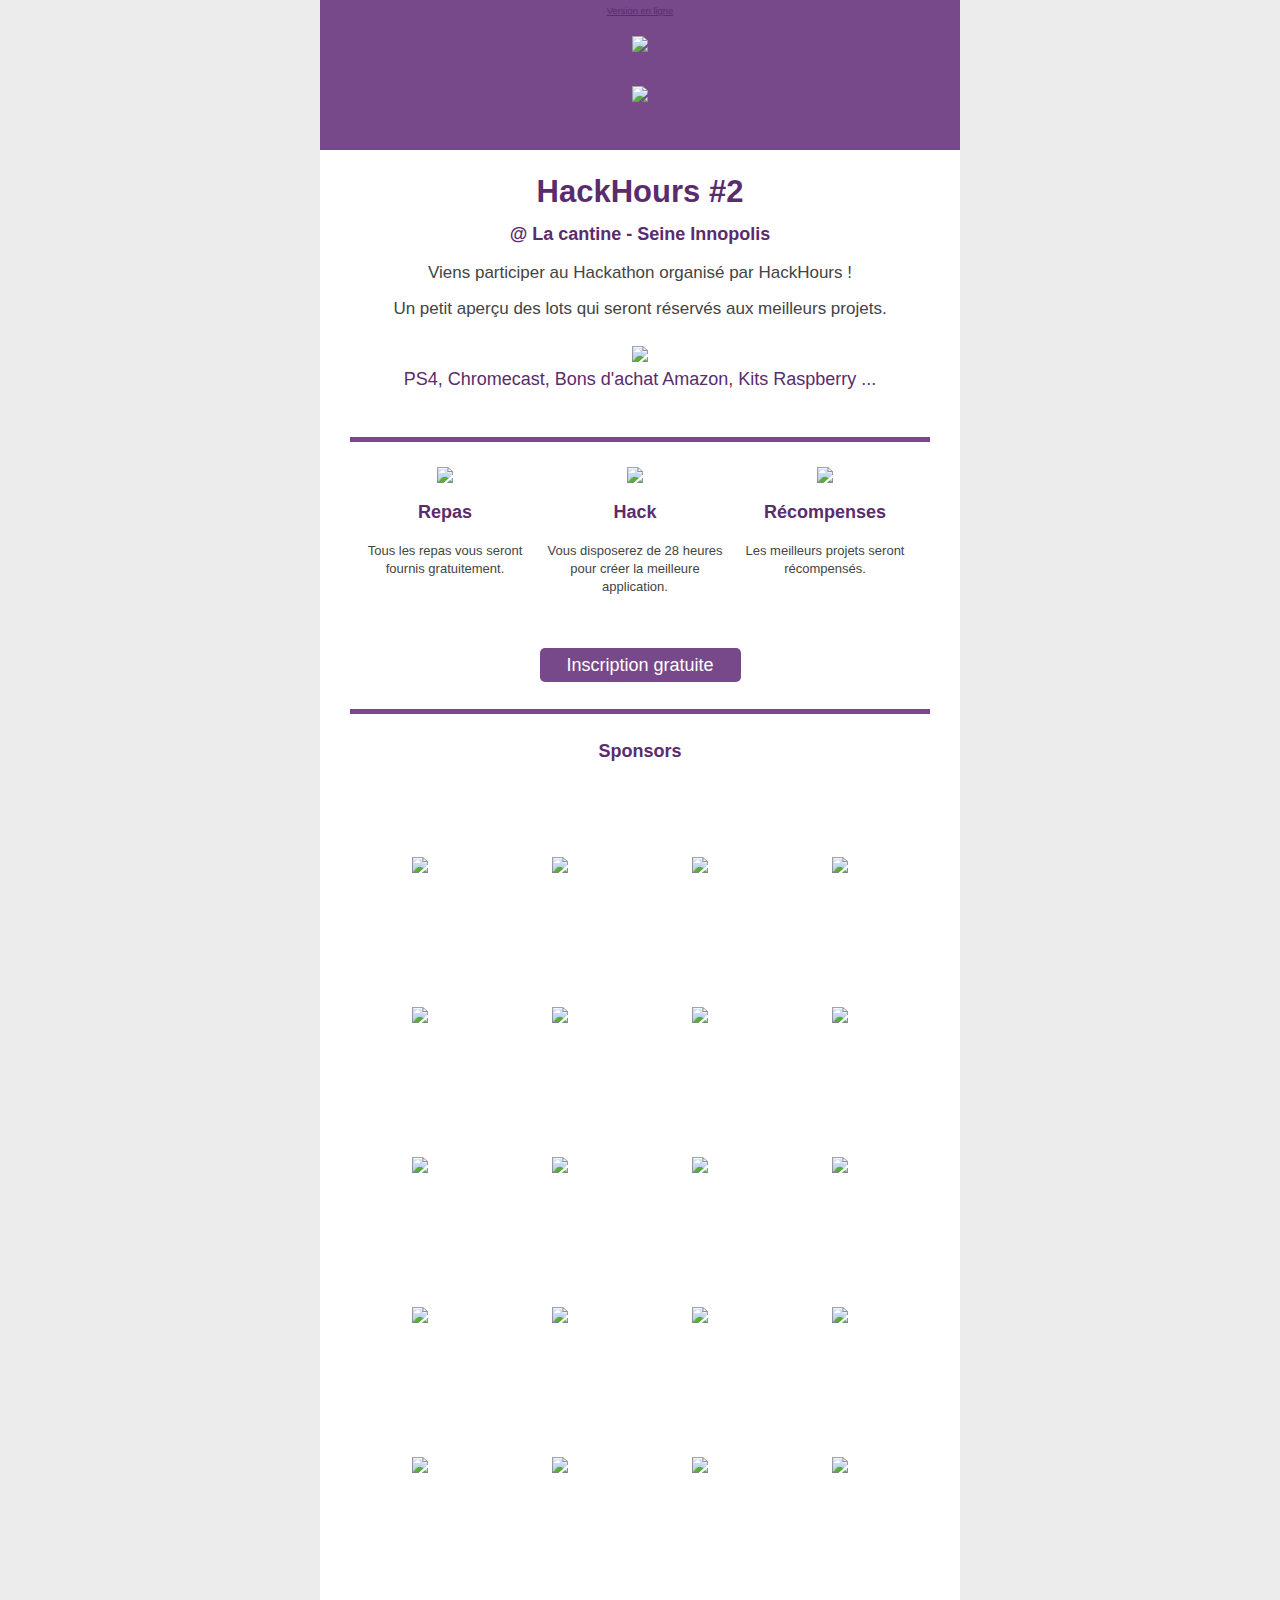
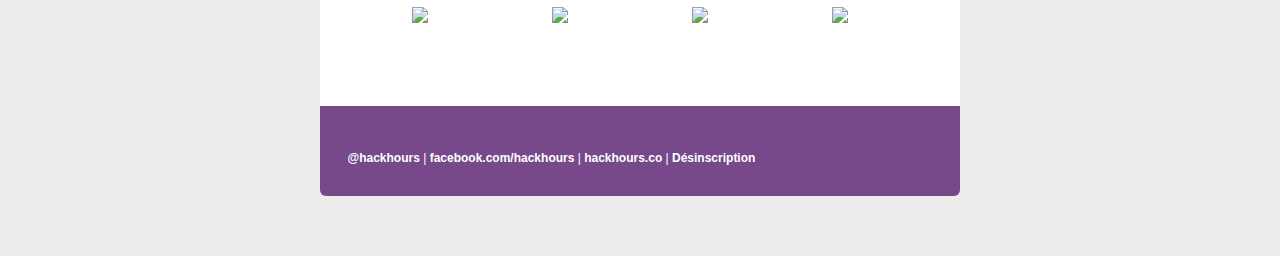
==== commit c9feb9f8: "Adding sponsor" ====
--- a/mailing-hackhours2.html
+++ b/mailing-hackhours2.html
@@ -110,14 +110,15 @@
 <tbody>
 <tr>
     <td width="640" bgcolor="#77488A" align="center" class="w640" id="header">
-        <div align="center" style="text-align: center">
-          
-          <a style="color: #5A2C6E; font-size:7pt; margin-top:5px; " href="http://hackhours.co/mailing-hackhours2.html">Version en ligne</a>
-          <br/>
-          <br/>
+        <div align="center" style="text-align: center">          
+            <a style="color: #5A2C6E; font-size:7pt; margin-top:5px; " href="http://hackhours.co/mailing-hackhours2.html">Version en ligne</a>
+            <br/>
+            <br/>
             <a href="http://hackhours.co">
-                <img width="437" border="0" align="top" style="display: inline" class="w640" src="http://s3.amazonaws.com/hackhours/logo_white%40medium.png" editable="true" label="Header Image" id="customHeaderImage">
+                <img width="437" border="0" style="display:inherit;" src="http://s3.amazonaws.com/hackhours/logo_white%40medium.png" id="customHeaderImage">
             </a>
+        </div>
+        <div>
             <img width="200" border="0" align="top" style="display: inline; margin:30px 0px;" class="w320" src="http://s3.amazonaws.com/hackhours/laphoto%40medium.png" editable="true" label="Header Image" id="customHeaderImage">
         </div>
         <br>
@@ -139,8 +140,12 @@
         <tbody><tr>
             <td width="580" class="w580">
                 <p align="center" class="article-title" style="font-size:31px; line-height:24px; color: #5A2C6E; font-weight:bold; margin-top:0px; margin-bottom:18px; font-family: 'Helvetica Neue', Arial, Helvetica, Geneva, sans-serif;"><singleline label="Title">HackHours #2</singleline></p>
+                <p align="center" class="article-title" style="line-height:24px; color: #5A2C6E; font-weight:bold; margin-top:0px; margin-bottom:18px; font-family: 'Helvetica Neue', Arial, Helvetica, Geneva, sans-serif;"><a style="color: #5A2C6E;text-decoration: none;" href="https://www.google.fr/maps/preview#!q=Seine+Innopolis%2C+Rue+de+la+R%C3%A9publique%2C+Le+Petit-Quevilly&data=!4m15!2m14!1m13!1s0x47e0de1bac59fe27%3A0xd0072d75c26151fa!3m8!1m3!1d5110632!2d3.9355466!3d46.6694491!3m2!1i1440!2i700!4f13.1!4m2!3d49.428556!4d1.066036" label="Title">@ La cantine - Seine Innopolis</a></p>
                 <div align="center" class="article-content" style="font-size: 17px">
-                    <multiline label="Description">Viens participer au hackathon organisé par HackHours !</multiline>
+                    <multiline label="Description">Viens participer au Hackathon organisé par HackHours !</multiline>
+                </div>
+                <div align="center" class="article-content" style="font-size: 17px">
+                    Un petit aperçu des lots qui seront réservés aux meilleurs projets.
                 </div>
             </td>
         </tr>
@@ -153,13 +158,15 @@
     <table width="580" cellspacing="0" cellpadding="0" border="0" class="w580">
         <tbody><tr>
             <td width="580" class="w580">
-                <p align="center" class="article-title" style="line-height:24px; color: #5A2C6E; font-weight:bold; margin-top:0px; margin-bottom:18px; font-family: 'Helvetica Neue', Arial, Helvetica, Geneva, sans-serif;"><a style="color: #5A2C6E;text-decoration: none;" href="https://www.google.fr/maps/preview#!q=Seine+Innopolis%2C+Rue+de+la+R%C3%A9publique%2C+Le+Petit-Quevilly&data=!4m15!2m14!1m13!1s0x47e0de1bac59fe27%3A0xd0072d75c26151fa!3m8!1m3!1d5110632!2d3.9355466!3d46.6694491!3m2!1i1440!2i700!4f13.1!4m2!3d49.428556!4d1.066036" label="Title">@ La cantine - Seine Innopolis</a></p>
+                
             </td>
         </tr>
         <tr>
             <td width="580" class="w580" align="center">
-                <a href="https://www.google.fr/maps/preview#!q=Seine+Innopolis%2C+Rue+de+la+R%C3%A9publique%2C+Le+Petit-Quevilly&data=!4m15!2m14!1m13!1s0x47e0de1bac59fe27%3A0xd0072d75c26151fa!3m8!1m3!1d5110632!2d3.9355466!3d46.6694491!3m2!1i1440!2i700!4f13.1!4m2!3d49.428556!4d1.066036"><img width="437" border="0" align="top" style="display: inline" class="w640" src="http://s3.amazonaws.com/hackhours/seine-innopolis.jpg" editable="true" label="Header Image" id="customHeaderImage"></a>
-
+                <img width="437" border="0" align="top" style="display: inline" class="w640" src="http://s3.amazonaws.com/hackhours/ps4.jpg" editable="true" label="Header Image" id="customHeaderImage"/>
+                <p align="center" class="article-title" style="font-size:18px; line-height:30px; color: #5A2C6E; font-weight:200; margin-top:0px; margin-bottom:18px; font-family: 'Helvetica Neue', Arial, Helvetica, Geneva, sans-serif;">
+                    <singleline label="Title">PS4, Chromecast, Bons d'achat Amazon, Kits Raspberry ...</singleline>
+                </p>
             </td>
         </tr>
         <tr>
@@ -245,12 +252,11 @@
 
                     <tr>
                         <td width="165" class="w140" valign="middle" height="32" align="center" style=" background-color:#77488A;  border-radius:5px; background-clip: padding-box;font-size:18px; text-align:center;  color:#ffffff; font-weight: normal; padding-left:18px; padding-right:18px; " title="mainColor">
-
-                                            <span style="color: #ffffff; font-weight: normal;">
-                                              <a style="text-decoration: none; color: #ffffff; font-weight: normal;" href="https://hackhours2.eventbrite.fr">
-                                                  Inscription gratuite
-                                              </a>
-                                            </span>
+                            <span style="color: #ffffff; font-weight: normal;">
+                              <a style="text-decoration: none; color: #ffffff; font-weight: normal;" href="https://hackhours2.eventbrite.fr">
+                                  Inscription gratuite
+                              </a>
+                            </span>
                         </td>
                     </tr>
 
@@ -278,222 +284,230 @@
     <tbody><tr>
         <td width="580" class="w580">
             <p align="center" class="article-title" style="line-height:24px; color: #5A2C6E; font-weight:bold; margin-top:0px; margin-bottom:18px; font-family: 'Helvetica Neue', Arial, Helvetica, Geneva, sans-serif;"><singleline label="Title">Sponsors</singleline></p>
-
-
         </td>
     </tr>
     <tr><td width="580" height="10" class="w580"></td></tr>
     </tbody></table>
-
-
-
-
-
-
-
-
-
 </layout>
-
-
-
-
-
-
-
 </repeater>
 
 <table height="150" align="left" width="140" cellspacing="0" cellpadding="0" border="0" class="w180">
     <tbody>
     <tr>
         <td align="center">
+            <img width="130" border="0" align="top" style="display: inline" src="http://s3.amazonaws.com/hackhours/webaxys.png" editable="true" label="Header Image" id="customHeaderImage">
+        </td>
+    </tr>
+    </tbody>
+</table>
+<table height="150" align="left" width="140" cellspacing="0" cellpadding="0" border="0" class="w180">
+    <tbody>
+    <tr>
+        <td align="center">
             <img width="130" border="0" align="top" style="display: inline" src="http://s3.amazonaws.com/hackhours/esigelec.png" editable="true" label="Header Image" id="customHeaderImage">
-
-
-        </td>
-    </tr>
-    </tbody>
-</table>
-
+        </td>
+    </tr>
+    </tbody>
+</table>
 <table height="150" align="left" width="140" cellspacing="0" cellpadding="0" border="0" class="w180">
     <tbody>
     <tr>
         <td align="center">
             <img width="130" border="0" align="top" style="display: inline" src="http://s3.amazonaws.com/hackhours/irseem.png" editable="true" label="Header Image" id="customHeaderImage">
-
-
-        </td>
-    </tr>
-    </tbody>
-</table>
-
+        </td>
+    </tr>
+    </tbody>
+</table>
 <table height="150" align="left" width="140" cellspacing="0" cellpadding="0" border="0" class="w180">
     <tbody>
     <tr>
         <td align="center">
             <img width="130" border="0" align="top" style="display: inline" src="http://s3.amazonaws.com/hackhours/mailjet.png" editable="true" label="Header Image" id="customHeaderImage">
-
-
-        </td>
-    </tr>
-    </tbody>
-</table>
-
+        </td>
+    </tr>
+    </tbody>
+</table>
 <table height="150" align="left" width="140" cellspacing="0" cellpadding="0" border="0" class="w180">
     <tbody>
     <tr>
         <td align="center">
             <img width="80" border="0" align="top" style="display: inline" src="http://s3.amazonaws.com/hackhours/bunkr.png" editable="true" label="Header Image" id="customHeaderImage">
-
-
-        </td>
-    </tr>
-    </tbody>
-</table>
-
-
-
-
-
-
-
+        </td>
+    </tr>
+    </tbody>
+</table>
+<table height="150" align="left" width="140" cellspacing="0" cellpadding="0" border="0" class="w180">
+    <tbody>
+    <tr>
+        <td align="center">
+            <img width="80" border="0" align="top" style="display: inline" src="http://s3.amazonaws.com/hackhours/creativedata.png" editable="true" label="Header Image" id="customHeaderImage">
+        </td>
+    </tr>
+    </tbody>
+</table>
+<table height="150" align="left" width="140" cellspacing="0" cellpadding="0" border="0" class="w180">
+    <tbody>
+    <tr>
+        <td align="center">
+            <img width="80" border="0" align="top" style="display: inline" src="http://s3.amazonaws.com/hackhours/digiworks.png" editable="true" label="Header Image" id="customHeaderImage">
+        </td>
+    </tr>
+    </tbody>
+</table>
+<table height="150" align="left" width="140" cellspacing="0" cellpadding="0" border="0" class="w180">
+    <tbody>
+    <tr>
+        <td align="center">
+            <img width="80" border="0" align="top" style="display: inline" src="http://s3.amazonaws.com/hackhours/dwnit.png" editable="true" label="Header Image" id="customHeaderImage">
+        </td>
+    </tr>
+    </tbody>
+</table>
+<table height="150" align="left" width="140" cellspacing="0" cellpadding="0" border="0" class="w180">
+    <tbody>
+    <tr>
+        <td align="center">
+            <img width="80" border="0" align="top" style="display: inline" src="http://s3.amazonaws.com/hackhours/gamit.png" editable="true" label="Header Image" id="customHeaderImage">
+        </td>
+    </tr>
+    </tbody>
+</table>
+<table height="150" align="left" width="140" cellspacing="0" cellpadding="0" border="0" class="w180">
+    <tbody>
+    <tr>
+        <td align="center">
+            <img width="80" border="0" align="top" style="display: inline" src="http://s3.amazonaws.com/hackhours/pakata.png" editable="true" label="Header Image" id="customHeaderImage">
+        </td>
+    </tr>
+    </tbody>
+</table>
+<table height="150" align="left" width="140" cellspacing="0" cellpadding="0" border="0" class="w180">
+    <tbody>
+    <tr>
+        <td align="center">
+            <img width="80" border="0" align="top" style="display: inline" src="http://s3.amazonaws.com/hackhours/kayo.png" editable="true" label="Header Image" id="customHeaderImage">
+        </td>
+    </tr>
+    </tbody>
+</table>
+<table height="150" align="left" width="140" cellspacing="0" cellpadding="0" border="0" class="w180">
+    <tbody>
+    <tr>
+        <td align="center">
+            <img width="80" border="0" align="top" style="display: inline" src="http://s3.amazonaws.com/hackhours/squal.png" editable="true" label="Header Image" id="customHeaderImage">
+        </td>
+    </tr>
+    </tbody>
+</table>
+<table height="150" align="left" width="140" cellspacing="0" cellpadding="0" border="0" class="w180">
+    <tbody>
+    <tr>
+        <td align="center">
+            <img width="80" border="0" align="top" style="display: inline" src="http://s3.amazonaws.com/hackhours/spread.png" editable="true" label="Header Image" id="customHeaderImage">
+        </td>
+    </tr>
+    </tbody>
+</table>
 <table height="150" align="left" width="140" cellspacing="0" cellpadding="0" border="0" class="w180">
     <tbody>
     <tr>
         <td align="center">
             <img width="130" border="0" align="top" style="display: inline" src="http://s3.amazonaws.com/hackhours/cominfluence.png" editable="true" label="Header Image" id="customHeaderImage">
-
-
-        </td>
-    </tr>
-    </tbody>
-</table>
-
+        </td>
+    </tr>
+    </tbody>
+</table>
 <table height="150" align="left" width="140" cellspacing="0" cellpadding="0" border="0" class="w180">
     <tbody>
     <tr>
         <td align="center">
             <img width="130" border="0" align="top" style="display: inline" src="http://s3.amazonaws.com/hackhours/innovme.png" editable="true" label="Header Image" id="customHeaderImage">
-
-
-        </td>
-    </tr>
-    </tbody>
-</table>
-
+        </td>
+    </tr>
+    </tbody>
+</table>
 <table height="150" align="left" width="140" cellspacing="0" cellpadding="0" border="0" class="w180">
     <tbody>
     <tr>
         <td align="center">
             <img width="130" border="0" align="top" style="display: inline" src="http://s3.amazonaws.com/hackhours/seinari.png" editable="true" label="Header Image" id="customHeaderImage">
-
-
-        </td>
-    </tr>
-    </tbody>
-</table>
-
-
-
-
+        </td>
+    </tr>
+    </tbody>
+</table>
 <table height="150" align="left" width="140" cellspacing="0" cellpadding="0" border="0" class="w180">
     <tbody>
     <tr>
         <td align="center">
             <img width="130" border="0" align="top" style="display: inline" src="http://s3.amazonaws.com/hackhours/nwx.png" editable="true" label="Header Image" id="customHeaderImage">
-
-
-        </td>
-    </tr>
-    </tbody>
-</table>
-
+        </td>
+    </tr>
+    </tbody>
+</table>
 <table height="150" align="left" width="140" cellspacing="0" cellpadding="0" border="0" class="w180">
     <tbody>
     <tr>
         <td align="center">
             <img width="130" border="0" align="top" style="display: inline" src="http://s3.amazonaws.com/hackhours/openinnov.png" editable="true" label="Header Image" id="customHeaderImage">
-
-
-        </td>
-    </tr>
-    </tbody>
-</table>
-
+        </td>
+    </tr>
+    </tbody>
+</table>
 <table height="150" align="left" width="140" cellspacing="0" cellpadding="0" border="0" class="w180">
     <tbody>
     <tr>
         <td align="center">
             <img width="130" border="0" align="top" style="display: inline" src="http://s3.amazonaws.com/hackhours/github.png" editable="true" label="Header Image" id="customHeaderImage">
-
-
-        </td>
-    </tr>
-    </tbody>
-</table>
-
+        </td>
+    </tr>
+    </tbody>
+</table>
 <table height="150" align="left" width="140" cellspacing="0" cellpadding="0" border="0" class="w180">
     <tbody>
     <tr>
         <td align="center">
             <img width="130" border="0" align="top" style="display: inline" src="http://s3.amazonaws.com/hackhours/openinnov1.png" editable="true" label="Header Image" id="customHeaderImage">
-
-
-        </td>
-    </tr>
-    </tbody>
-</table>
-
-
-
-
+        </td>
+    </tr>
+    </tbody>
+</table>
 <table height="150" align="left" width="140" cellspacing="0" cellpadding="0" border="0" class="w180">
     <tbody>
     <tr>
         <td align="center">
             <img width="130" border="0" align="top" style="display: inline" src="http://s3.amazonaws.com/hackhours/pizzasprint.png" editable="true" label="Header Image" id="customHeaderImage">
-
-
-        </td>
-    </tr>
-    </tbody>
-</table>
-
+        </td>
+    </tr>
+    </tbody>
+</table>
 <table height="150" align="left" width="140" cellspacing="0" cellpadding="0" border="0" class="w180">
     <tbody>
     <tr>
         <td align="center">
             <img width="130" border="0" align="top" style="display: inline" src="http://s3.amazonaws.com/hackhours/hn.png" editable="true" label="Header Image" id="customHeaderImage">
-
-
-        </td>
-    </tr>
-    </tbody>
-</table>
-
+        </td>
+    </tr>
+    </tbody>
+</table>
 <table height="150" align="left" width="140" cellspacing="0" cellpadding="0" border="0" class="w180">
     <tbody>
     <tr>
         <td align="center">
             <img width="130" border="0" align="top" style="display: inline" src="http://s3.amazonaws.com/hackhours/silicon.png" editable="true" label="Header Image" id="customHeaderImage">
-
-
-        </td>
-    </tr>
-    </tbody>
-</table>
-
+        </td>
+    </tr>
+    </tbody>
+</table>
 <table height="150" align="left" width="140" cellspacing="0" cellpadding="0" border="0" class="w180">
     <tbody>
     <tr>
         <td align="center">
             <img width="130" border="0" align="top" style="display: inline" src="http://s3.amazonaws.com/hackhours/lacrea.png" editable="true" label="Header Image" id="customHeaderImage">
-
-
-        </td>
-    </tr>
-    </tbody>
-</table>
+        </td>
+    </tr>
+    </tbody>
+</table>
+
 </td>
 <td width="30" class="w30"></td>
 </tr>
